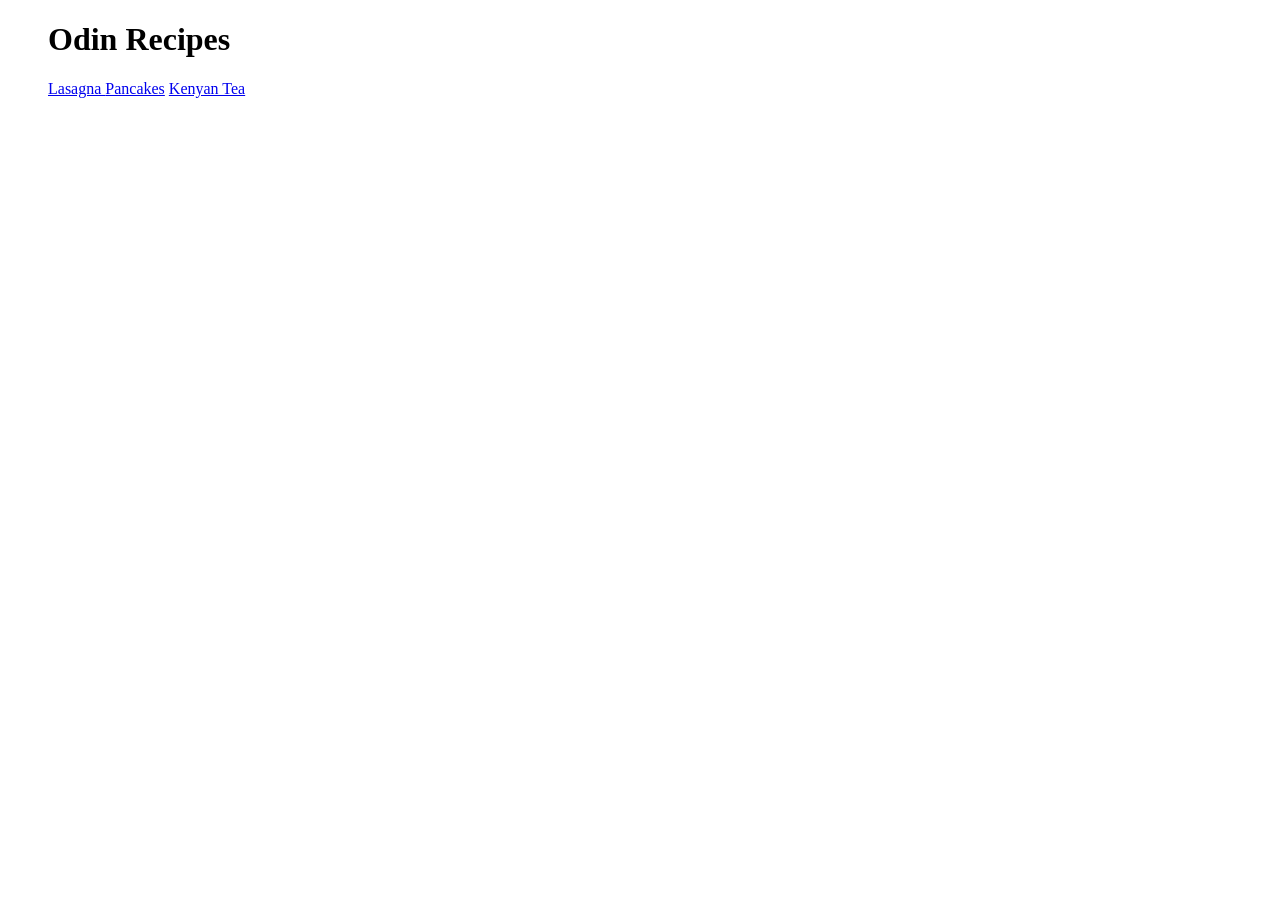
==== index.html @ 20cc1289 "Complete Odin Recipes project" ====
<!DOCTYPE html>
<html lang="en">
<head>
	<meta charset="UTF-8">
	<meta name="viewport" content="width=device-width, initial-scale=1.0">
	<title>Document</title>
</head>
<body>
    <ul>
    <h1>Odin Recipes</h1>
    <a href = "recipes/lasagna.html">Lasagna </a>
    <a href = "recipes/pancakes.html">Pancakes</a>
    <a href = "recipes/tea.html">Kenyan Tea</a>
    </ul>
</body>
</html>
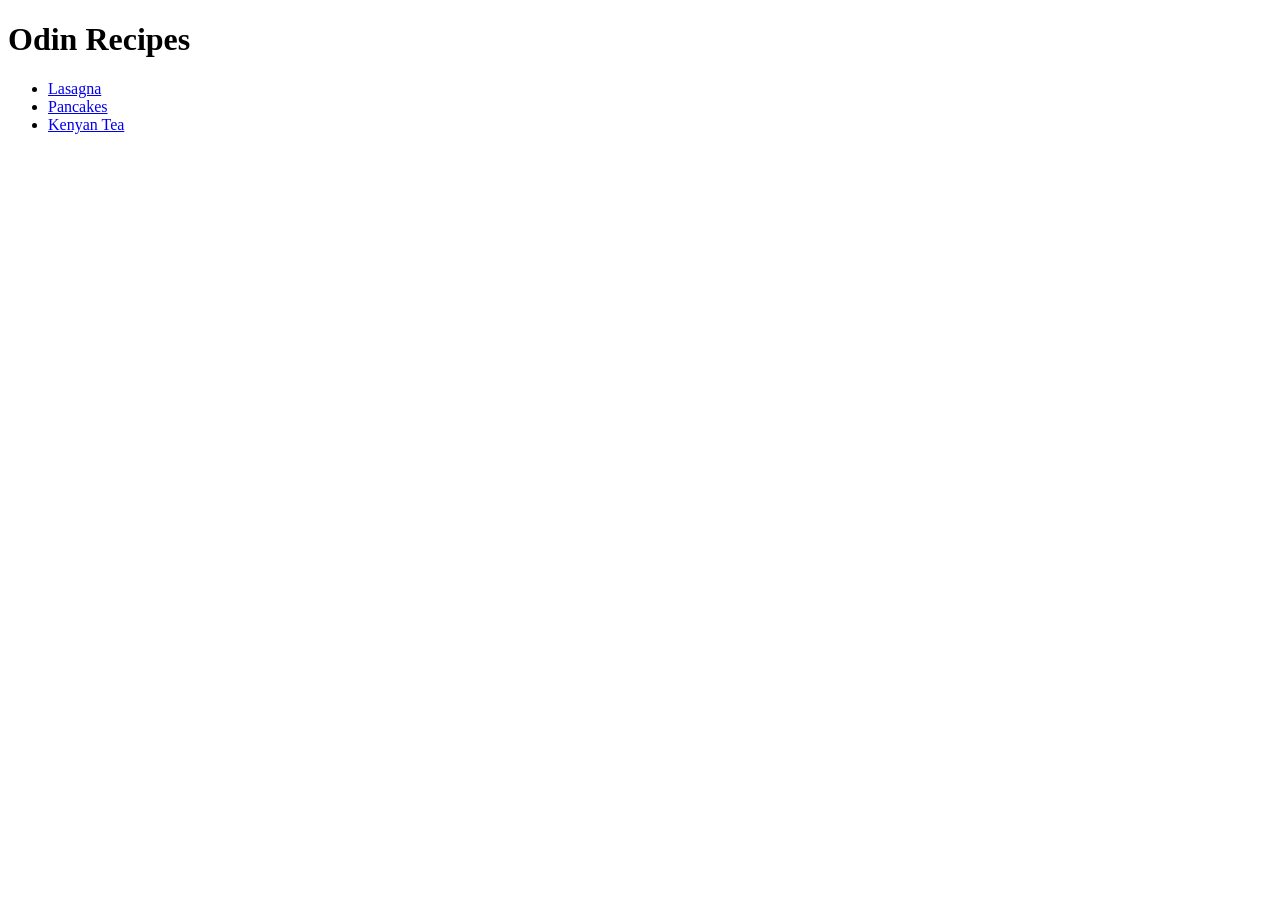
==== commit 3ae97ea6: "Fix errors in recipe pages and update index links" ====
--- a/index.html
+++ b/index.html
@@ -6,11 +6,11 @@
 	<title>Document</title>
 </head>
 <body>
+     <h1>Odin Recipes</h1>
     <ul>
-    <h1>Odin Recipes</h1>
-    <a href = "recipes/lasagna.html">Lasagna </a>
-    <a href = "recipes/pancakes.html">Pancakes</a>
-    <a href = "recipes/tea.html">Kenyan Tea</a>
+    <li><a href = "recipes/lasagna.html">Lasagna </a></li>
+    <li><a href = "recipes/pancakes.html">Pancakes</a></li>
+   <li> <a href = "recipes/tea.html">Kenyan Tea</a></li>
     </ul>
 </body>
 </html>
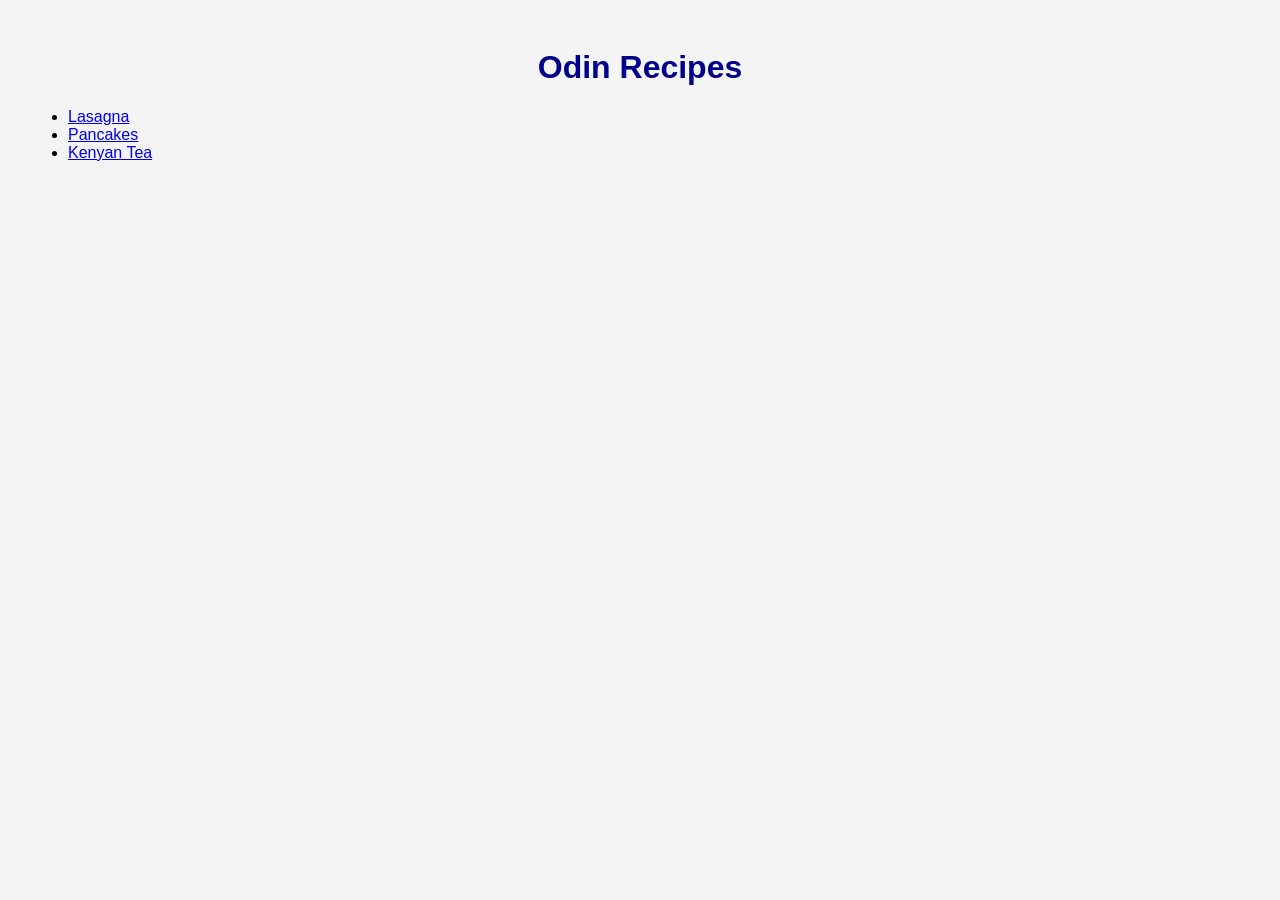
==== commit 244ddbcf: "Add basic styling to recipe website" ====
--- a/index.html
+++ b/index.html
@@ -3,7 +3,8 @@
 <head>
 	<meta charset="UTF-8">
 	<meta name="viewport" content="width=device-width, initial-scale=1.0">
-	<title>Document</title>
+	<title>Odin Recipes</title>
+    <link rel ="stylesheet" href ="style.css">
 </head>
 <body>
      <h1>Odin Recipes</h1>
--- a/style.css
+++ b/style.css
@@ -0,0 +1,11 @@
+body{
+    font-family: Arial, Helvetica, sans-serif;
+    background-color: #f4f4f4;
+    padding: 20px;
+}
+h1{
+    text-align: center;
+    color: darkblue;
+    
+
+}
